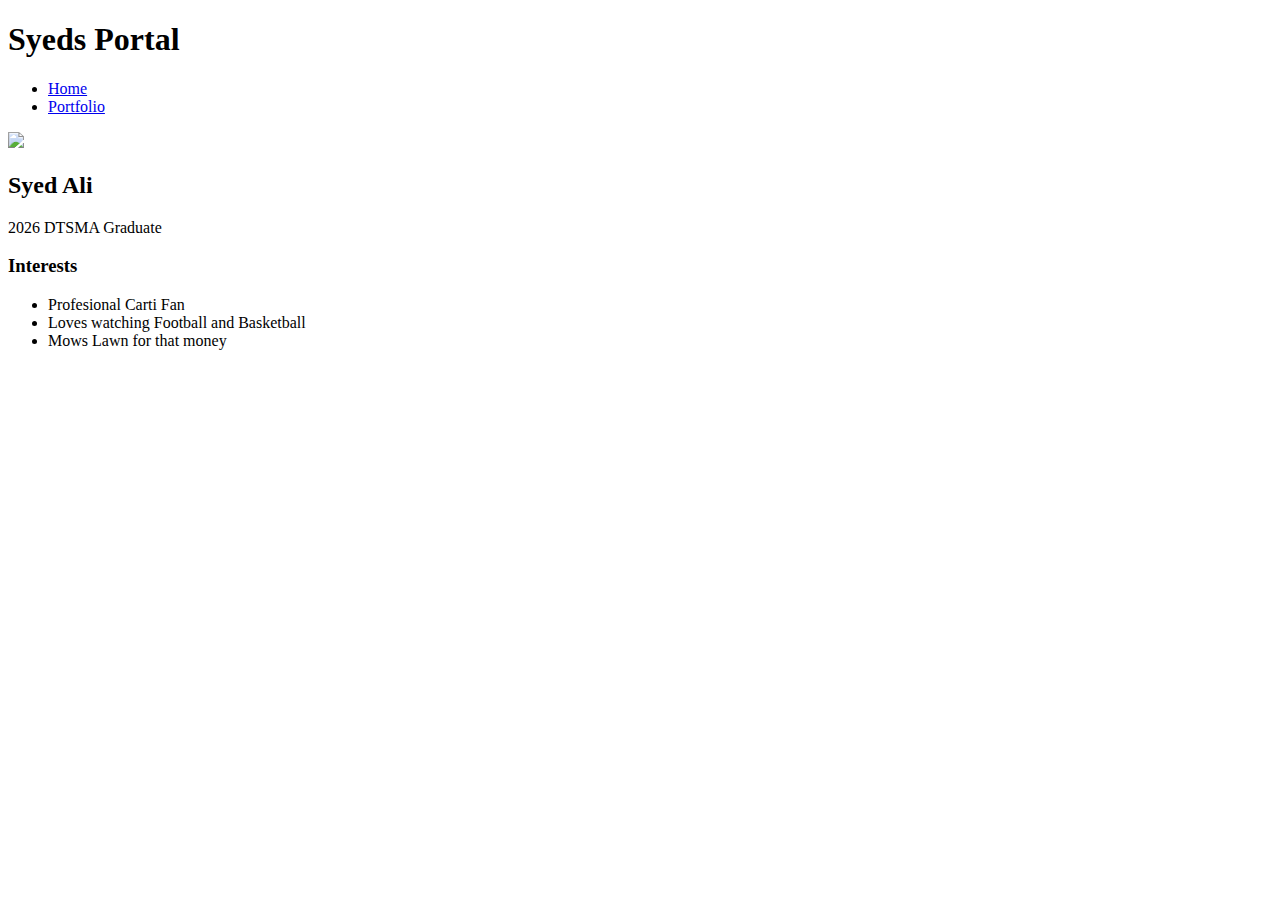
==== index.html @ 24ca83bd "add index.html and css files" ====
<!DOCTYPE HTML>
<html>
    <head>
        <title> Syeds Portal </title>
    </head>

    <body>
        <!-- All content goes here -->
        <div> 
            <nav>
                <h1>Syeds Portal</h1>
                <ul>
                    <li>
                      <a href="index.html"> Home </a>
                    </li>
                    <li>
                      <a href="portfolio.html"> Portfolio </a>
                    </li>
                </ul>
            </nav>
    
            <main>
     <!-- Sidebar section -->
     <div>
        <img src="https://m.basketnews.com/image-341680-crop700x700.jpg">

     </div>

       <!-- Content Section-->
   <div>
       <h2> Syed Ali</h2>
       <p> 2026 DTSMA Graduate </p>
       <!-- Interests section -->
       <div>
           <h3>Interests</h3>
           <ul>
               <li> Profesional Carti Fan</li>
               <li> Loves watching Football and Basketball </li>
               <li> Mows Lawn for that money </li>
           </ul>
       </div>
   </div>
    </body>
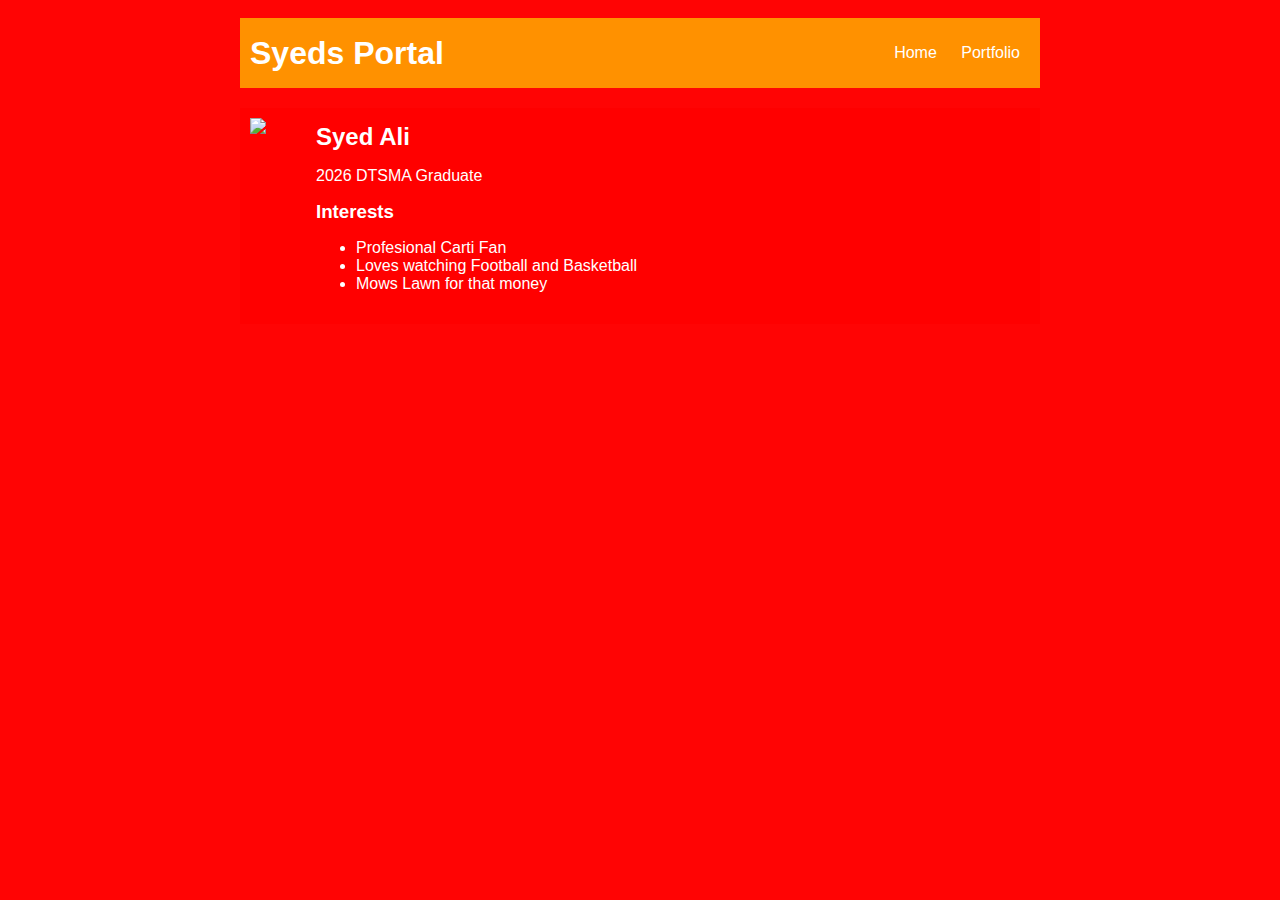
==== commit b813a8e5: "add index.html and css files" ====
--- a/index.html
+++ b/index.html
@@ -2,18 +2,19 @@
 <html>
     <head>
         <title> Syeds Portal </title>
+        <link rel="stylesheet"  href="style.css">
     </head>
 
     <body>
         <!-- All content goes here -->
-        <div> 
+        <div id="all-contents"> 
             <nav>
                 <h1>Syeds Portal</h1>
-                <ul>
-                    <li>
+                <ul id="nav-ul">
+                    <li class="nav-li">
                       <a href="index.html"> Home </a>
                     </li>
-                    <li>
+                    <li class="nav-li">
                       <a href="portfolio.html"> Portfolio </a>
                     </li>
                 </ul>
@@ -21,17 +22,17 @@
     
             <main>
      <!-- Sidebar section -->
-     <div>
-        <img src="https://m.basketnews.com/image-341680-crop700x700.jpg">
+     <div class="sidebar">
+        <img class="sidebar-img" src="https://m.basketnews.com/image-341680-crop700x700.jpg">
 
      </div>
 
        <!-- Content Section-->
-   <div>
+   <div class="content">
        <h2> Syed Ali</h2>
        <p> 2026 DTSMA Graduate </p>
        <!-- Interests section -->
-       <div>
+       <div id="Interests">
            <h3>Interests</h3>
            <ul>
                <li> Profesional Carti Fan</li>
--- a/style.css
+++ b/style.css
@@ -0,0 +1,63 @@
+body {
+    background: rgba(255, 0, 0, 0.986);
+    color: rgb(255, 255, 255);
+    padding: 10px;
+    font-family: arial;
+}
+#all-contents {
+  max-width: 800px;
+    margin: auto;
+}
+
+/* navigation menu */
+nav {
+    background: rgb(255, 145, 0);
+   margin: 0 auto;
+   margin-bottom: 20px;
+    display: flex;
+    padding: 10px;
+}
+h1 {
+    display: flex;
+    align-items: center;
+    color: white;
+    flex: 1;
+    margin: 0;
+}
+#nav-ul {
+    list-style-image: none;
+}
+.nav-li {
+    display: inline-block;
+    padding: 0 10px;
+}
+a {
+    text-decoration: none;
+    color: #fff;
+}
+
+/* main container area beneath menu */
+main {
+    background: rgb(255, 0, 0);
+    display: flex;
+}
+.sidebar {
+    margin-right: 25px;
+    padding: 10px;
+}
+.sidebar-img {
+    width: 200px;
+}
+.content {
+    flex: 1;
+    padding: 15px;
+}
+
+/* portfolio styles */
+#interests {
+    border: 4px silver ridge;
+    padding: 8px;
+}
+h2, h3 {
+    margin: 0px;
+}